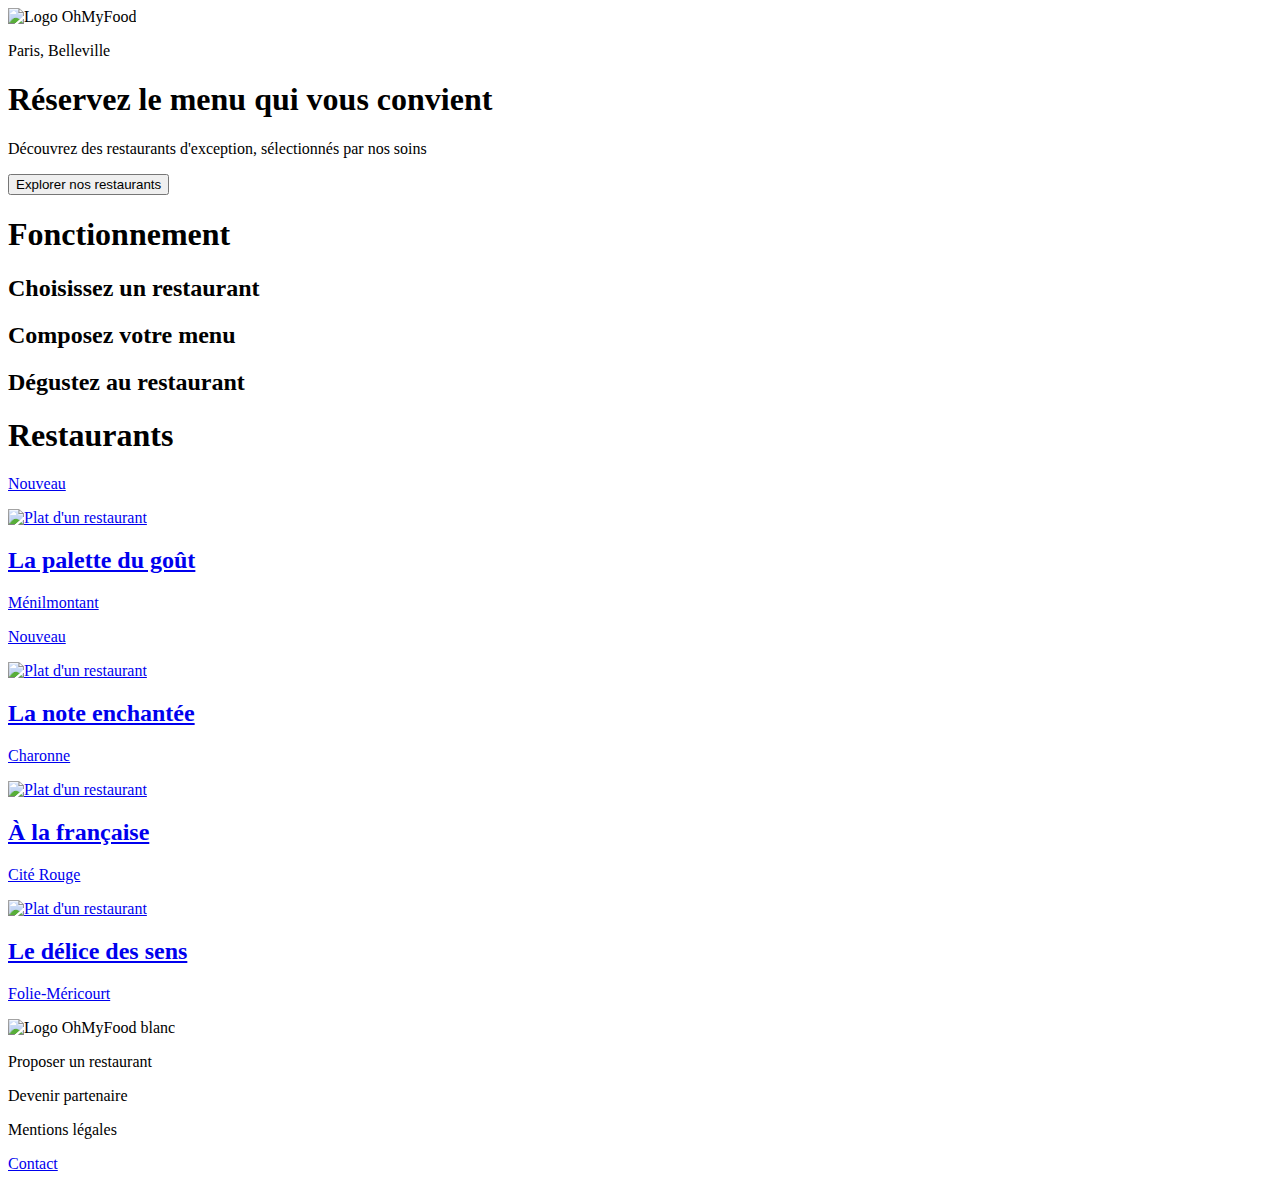
==== index.html @ 014f7990 "Add files via upload" ====
<!DOCTYPE html>
<html lang="fr">

<head>
    <meta charset="UTF-8">
    <meta name="viewport" content="width=device-width, initial-scale=1.0">
    <title>OhMyFood</title>
    <link rel="preconnect" href="https://fonts.googleapis.com">
    <link rel="preconnect" href="https://fonts.gstatic.com" crossorigin>
    <link href="https://fonts.googleapis.com/css2?family=Roboto:wght@400;500;700&display=swap" rel="stylesheet">
    <link rel="stylesheet" href="https://cdnjs.cloudflare.com/ajax/libs/font-awesome/6.2.1/css/all.min.css"
        integrity="sha512-MV7K8+y+gLIBoVD59lQIYicR65iaqukzvf/nwasF0nqhPay5w/9lJmVM2hMDcnK1OnMGCdVK+iQrJ7lzPJQd1w=="
        crossorigin="anonymous" referrerpolicy="no-referrer" />
    <link rel="stylesheet" href="./SASS/style.css">
</head>

<body class="loaded">
    <div class="loader-container">
        <div class="loader"></div>
    </div>
    <div class="main-contener">
        <header class="header">
            <div class="logo">
                <img class="logo__img" src="./logo/ohmyfood.png" alt="Logo OhMyFood">
            </div>
            <div class="location">
                <i class="fa-solid fa-location-dot"></i>
                <p class="location__p">Paris, Belleville</p>
            </div>
        </header>
        <main>
            <section class="reservation">
                <h1 class="reservation__h1">Réservez le menu qui vous convient</h1>
                <p class="reservation__p">Découvrez des restaurants d'exception, sélectionnés par nos soins</p>
                <button class="reservation__button reservation__button--hover"> Explorer nos restaurants </button>
            </section>

            <section class="fonctionnement">
                <h1 class="fonctionnement__h1">Fonctionnement</h1>
                <div class="fonctionnement__guide">
                    <h2 class="fonctionnement__guide__h2"> <i class="fa-solid fa-1 fonctionnement__guide__h2__i fonctionnement__guide__h2__i__number"> </i> <i class="fa-solid fa-mobile-screen-button fonctionnement__guide__h2__i"></i> Choisissez un restaurant</h2>
                    <h2 class="fonctionnement__guide__h2"> <i class="fa-solid fa-2 fonctionnement__guide__h2__i fonctionnement__guide__h2__i__number"> </i> <i class="fa-solid fa-list-ul fonctionnement__guide__h2__i"></i> Composez votre menu</h2>
                    <h2 class="fonctionnement__guide__h2"> <i class="fa-solid fa-3 fonctionnement__guide__h2__i fonctionnement__guide__h2__i__number"> </i> <i class="fa-solid fa-store fonctionnement__guide__h2__i fonctionnement__guide__h2__i__color3"></i> Dégustez au restaurant</h2>
                </div>
            </section>
            
            <section class="restaurants">
                <h1 class="restaurants__h1">Restaurants</h1>
                <div class="restaurants__list">
                    <div class="restaurants__list__card_1_2_3_4">
                        <a class="restaurants__list__card_1_2_3_4__a" href="./menu1.html">
                            <article class="restaurants__list__card_1_2_3_4__card">
                                <p class="restaurants__list__card_1_2_3_4__card__p">Nouveau</p>
                                <img class= "restaurants__list__card_1_2_3_4__card__img" src="./restaurants/jay-wennington-N_Y88TWmGwA-unsplash.jpg" alt="Plat d'un restaurant">
                                <div class="restaurants__list__card_1_2_3_4__card__content">
                                    <div class="restaurants__list__card_1_2_3_4__card__content__text">
                                        <h2 class="restaurants__list__card_1_2_3_4__card__content__text__h2">La palette du goût</h2>
                                        <p class="restaurants__list__card_1_2_3_4__card__content__text__p">Ménilmontant</p>
                                    </div>
                                    <i class="fa-regular fa-heart restaurants__list__card_1_2_3_4__card__content__i1 restaurants__card_1_2_3_4__card__content__i1"> </i>
                                    <i class="fa-solid fa-heart restaurants__list__card_1_2_3_4__card__content__i2 restaurants__card_1_2_3_4__card__content__i2--hover"> </i>
                                </div>
                            </article>
                        </a>
                        <a class="restaurants__list__card_1_2_3_4__a" href="./menu2.html">
                            <article class="restaurants__list__card_1_2_3_4__card">
                                <p class="restaurants__list__card_1_2_3_4__card__p">Nouveau</p>
                                <img class= "restaurants__list__card_1_2_3_4__card__img" src="./restaurants/stil-u2Lp8tXIcjw-unsplash.jpg" alt="Plat d'un restaurant">
                                <div class="restaurants__list__card_1_2_3_4__card__content">
                                    <div class="restaurants__list__card_1_2_3_4__card__content__text">
                                        <h2 class="restaurants__list__card_1_2_3_4__card__content__text__h2">La note enchantée</h2>
                                        <p class="restaurants__list__card_1_2_3_4__card__content__text__p">Charonne</p>
                                    </div>
                                    <i class="fa-regular fa-heart restaurants__list__card_1_2_3_4__card__content__i1 restaurants__card_1_2_3_4__card__content__i1"> </i>
                                    <i class="fa-solid fa-heart restaurants__list__card_1_2_3_4__card__content__i2 restaurants__card_1_2_3_4__card__content__i2--hover"> </i>
                                </div>
                            </article>
                        </a>
                    </div>
                    <div class="restaurants__list__card_1_2_3_4">
                        <a class="restaurants__list__card_1_2_3_4__a" href="./menu3.html">
                            <article class="restaurants__list__card_1_2_3_4__card">
                                <img class= "restaurants__list__card_1_2_3_4__card__img" src="./restaurants/toa-heftiba-DQKerTsQwi0-unsplash.jpg" alt="Plat d'un restaurant">
                                <div class="restaurants__list__card_1_2_3_4__card__content">
                                    <div class="restaurants__list__card_1_2_3_4__card__content__text">
                                        <h2 class="restaurants__list__card_1_2_3_4__card__content__text__h2">À la française</h2>
                                        <p class="restaurants__list__card_1_2_3_4__card__content__text__p">Cité Rouge</p>
                                    </div>
                                    <i class="fa-regular fa-heart restaurants__list__card_1_2_3_4__card__content__i1 restaurants__card_1_2_3_4__card__content__i1"> </i>
                                    <i class="fa-solid fa-heart restaurants__list__card_1_2_3_4__card__content__i2 restaurants__card_1_2_3_4__card__content__i2--hover"> </i>
                                </div>
                            </article>
                        </a>
                        <a class="restaurants__list__card_1_2_3_4__a" href="./menu4.html">
                            <article class="restaurants__list__card_1_2_3_4__card">
                                <img class= "restaurants__list__card_1_2_3_4__card__img" src="./restaurants/louis-hansel-shotsoflouis-qNBGVyOCY8Q-unsplash.jpg" alt="Plat d'un restaurant">
                                <div class="restaurants__list__card_1_2_3_4__card__content">
                                    <div class="restaurants__list__card_1_2_3_4__card__content__text">
                                        <h2 class="restaurants__list__card_1_2_3_4__card__content__text__h2">Le délice des sens</h2>
                                        <p class="restaurants__list__card_1_2_3_4__card__content__text__p">Folie-Méricourt</p>
                                    </div>
                                    <i class="fa-regular fa-heart restaurants__list__card_1_2_3_4__card__content__i1 restaurants__card_1_2_3_4__card__content__i1"> </i>
                                    <i class="fa-solid fa-heart restaurants__list__card_1_2_3_4__card__content__i2 restaurants__card_1_2_3_4__card__content__i2--hover"> </i>
                                </div>
                            </article>
                        </a>
                    </div>
                </div>
            </section>
        </main>
        <footer class="footer">
            <img class= "footer__img" src="./logo/ohmyfood.png" alt="Logo OhMyFood blanc">
            <div class="footer__content">
                <div class="footer__content__text">
                    <div class="footer__content__text__icon1">
                        <i class="fa-solid fa-utensils"></i>
                        <p>Proposer un restaurant</p>
                    </div>
                    <div class="footer__content__text__icon2">
                        <i class="fa-solid fa-handshake-angle"></i>
                        <p>Devenir partenaire</p>
                    </div>
                </div>
                <div class="footer__content__sansicon">
                    <p>Mentions légales</p>
                    <a href="mailto:dimitri.dg7@gmail.com"><p>Contact</p></a>
                </div>
            </div>
        </footer>
    </div>
</body>
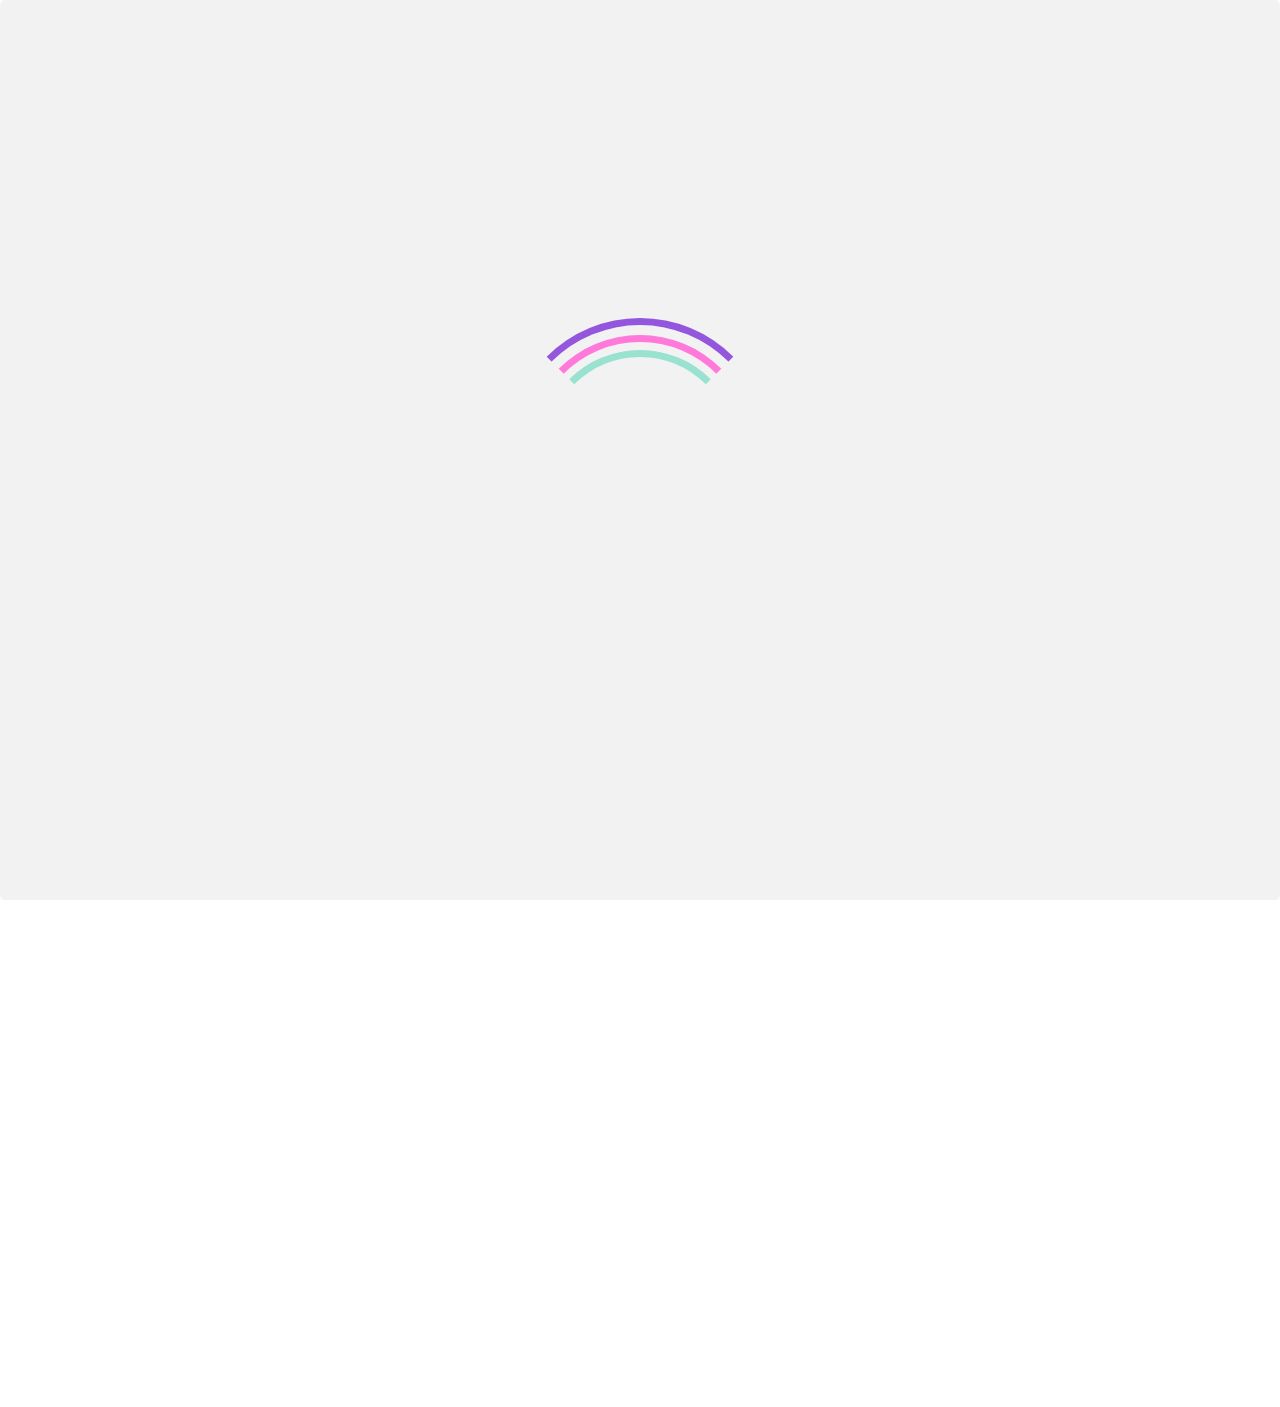
==== commit 92d6c3d6: "Modification html/scss" ====
--- a/index.html
+++ b/index.html
@@ -48,6 +48,8 @@
                 <h1 class="restaurants__h1">Restaurants</h1>
                 <div class="restaurants__list">
                     <div class="restaurants__list__card_1_2_3_4">
+                        <i class="fa-regular fa-heart restaurants__list__card_1_2_3_4__i1"> </i>
+                        <i class="fa-solid fa-heart restaurants__list__card_1_2_3_4__i2 restaurants__list__card_1_2_3_4__i2--hover"> </i>
                         <a class="restaurants__list__card_1_2_3_4__a" href="./menu1.html">
                             <article class="restaurants__list__card_1_2_3_4__card">
                                 <p class="restaurants__list__card_1_2_3_4__card__p">Nouveau</p>
@@ -57,11 +59,11 @@
                                         <h2 class="restaurants__list__card_1_2_3_4__card__content__text__h2">La palette du goût</h2>
                                         <p class="restaurants__list__card_1_2_3_4__card__content__text__p">Ménilmontant</p>
                                     </div>
-                                    <i class="fa-regular fa-heart restaurants__list__card_1_2_3_4__card__content__i1 restaurants__card_1_2_3_4__card__content__i1"> </i>
-                                    <i class="fa-solid fa-heart restaurants__list__card_1_2_3_4__card__content__i2 restaurants__card_1_2_3_4__card__content__i2--hover"> </i>
                                 </div>
                             </article>
                         </a>
+                        <i class="fa-regular fa-heart restaurants__list__card_1_2_3_4__i1-2"> </i>
+                        <i class="fa-solid fa-heart restaurants__list__card_1_2_3_4__i2-2 restaurants__list__card_1_2_3_4__i2-2--hover"> </i>
                         <a class="restaurants__list__card_1_2_3_4__a" href="./menu2.html">
                             <article class="restaurants__list__card_1_2_3_4__card">
                                 <p class="restaurants__list__card_1_2_3_4__card__p">Nouveau</p>
@@ -71,13 +73,13 @@
                                         <h2 class="restaurants__list__card_1_2_3_4__card__content__text__h2">La note enchantée</h2>
                                         <p class="restaurants__list__card_1_2_3_4__card__content__text__p">Charonne</p>
                                     </div>
-                                    <i class="fa-regular fa-heart restaurants__list__card_1_2_3_4__card__content__i1 restaurants__card_1_2_3_4__card__content__i1"> </i>
-                                    <i class="fa-solid fa-heart restaurants__list__card_1_2_3_4__card__content__i2 restaurants__card_1_2_3_4__card__content__i2--hover"> </i>
                                 </div>
                             </article>
                         </a>
                     </div>
                     <div class="restaurants__list__card_1_2_3_4">
+                        <i class="fa-regular fa-heart restaurants__list__card_1_2_3_4__i1"> </i>
+                        <i class="fa-solid fa-heart restaurants__list__card_1_2_3_4__i2 restaurants__list__card_1_2_3_4__i2--hover"> </i>
                         <a class="restaurants__list__card_1_2_3_4__a" href="./menu3.html">
                             <article class="restaurants__list__card_1_2_3_4__card">
                                 <img class= "restaurants__list__card_1_2_3_4__card__img" src="./restaurants/toa-heftiba-DQKerTsQwi0-unsplash.jpg" alt="Plat d'un restaurant">
@@ -86,11 +88,11 @@
                                         <h2 class="restaurants__list__card_1_2_3_4__card__content__text__h2">À la française</h2>
                                         <p class="restaurants__list__card_1_2_3_4__card__content__text__p">Cité Rouge</p>
                                     </div>
-                                    <i class="fa-regular fa-heart restaurants__list__card_1_2_3_4__card__content__i1 restaurants__card_1_2_3_4__card__content__i1"> </i>
-                                    <i class="fa-solid fa-heart restaurants__list__card_1_2_3_4__card__content__i2 restaurants__card_1_2_3_4__card__content__i2--hover"> </i>
                                 </div>
                             </article>
                         </a>
+                        <i class="fa-regular fa-heart restaurants__list__card_1_2_3_4__i1-2"> </i>
+                        <i class="fa-solid fa-heart restaurants__list__card_1_2_3_4__i2-2 restaurants__list__card_1_2_3_4__i2-2--hover"> </i>
                         <a class="restaurants__list__card_1_2_3_4__a" href="./menu4.html">
                             <article class="restaurants__list__card_1_2_3_4__card">
                                 <img class= "restaurants__list__card_1_2_3_4__card__img" src="./restaurants/louis-hansel-shotsoflouis-qNBGVyOCY8Q-unsplash.jpg" alt="Plat d'un restaurant">
@@ -99,8 +101,6 @@
                                         <h2 class="restaurants__list__card_1_2_3_4__card__content__text__h2">Le délice des sens</h2>
                                         <p class="restaurants__list__card_1_2_3_4__card__content__text__p">Folie-Méricourt</p>
                                     </div>
-                                    <i class="fa-regular fa-heart restaurants__list__card_1_2_3_4__card__content__i1 restaurants__card_1_2_3_4__card__content__i1"> </i>
-                                    <i class="fa-solid fa-heart restaurants__list__card_1_2_3_4__card__content__i2 restaurants__card_1_2_3_4__card__content__i2--hover"> </i>
                                 </div>
                             </article>
                         </a>
--- a/SASS/style.css
+++ b/SASS/style.css
@@ -0,0 +1,573 @@
+* {
+  font-family: "Roboto";
+}
+
+body {
+  display: flex;
+  min-width: 375px;
+  max-width: 1440px;
+  margin: 0 auto;
+}
+
+.main-contener {
+  width: 100%;
+  opacity: 0;
+  box-sizing: border-box;
+  -webkit-animation: main 1s 3.5s ease-in-out forwards;
+          animation: main 1s 3.5s ease-in-out forwards;
+}
+
+@-webkit-keyframes main {
+  to {
+    opacity: 1;
+  }
+}
+
+@keyframes main {
+  to {
+    opacity: 1;
+  }
+}
+.loader-container {
+  position: fixed;
+  border-radius: 5px;
+  background: #F2F2F2;
+  width: 100%;
+  max-width: 1440px;
+  height: 100%;
+  display: flex;
+  justify-content: center;
+  align-items: center;
+  -webkit-animation: loader 3s 1.25s ease-in-out forwards;
+          animation: loader 3s 1.25s ease-in-out forwards;
+  margin: 0 auto;
+}
+
+@-webkit-keyframes loader {
+  to {
+    opacity: 0;
+  }
+}
+
+@keyframes loader {
+  to {
+    opacity: 0;
+  }
+}
+.loader {
+  display: block;
+  position: relative;
+  width: 250px;
+  height: 250px;
+  border-radius: 50%;
+  border: 7px solid transparent;
+  border-top-color: #9356DC;
+  -webkit-animation: spin 3s ease-in-out;
+          animation: spin 3s ease-in-out;
+}
+
+.loader::before, .loader::after {
+  content: "";
+  position: absolute;
+  border-radius: 50%;
+  border: 7px solid transparent;
+}
+
+.loader::before {
+  top: 10px;
+  left: 10px;
+  right: 10px;
+  bottom: 10px;
+  border-top-color: #FF79DA;
+  -webkit-animation: spin 2.5s ease-in-out;
+          animation: spin 2.5s ease-in-out;
+}
+
+.loader::after {
+  top: 25px;
+  left: 25px;
+  right: 25px;
+  bottom: 25px;
+  border-top-color: #99E2D0;
+  -webkit-animation: spin 3s ease-in-out;
+          animation: spin 3s ease-in-out;
+}
+
+@-webkit-keyframes spin {
+  0% {
+    transform: rotate(0deg);
+  }
+  100% {
+    transform: rotate(360deg);
+  }
+}
+
+@keyframes spin {
+  0% {
+    transform: rotate(0deg);
+  }
+  100% {
+    transform: rotate(360deg);
+  }
+}
+header {
+  width: 100%;
+  display: flex;
+  flex-direction: column;
+  padding-bottom: 0px;
+}
+header .logo {
+  display: flex;
+  width: 100%;
+  height: 63px;
+  justify-content: center;
+  align-items: center;
+}
+header .logo__img {
+  width: 197px;
+  height: 36px;
+}
+header .location {
+  width: 100%;
+  height: 50px;
+  display: flex;
+  justify-content: center;
+  align-items: center;
+  background-color: #D3D3D3;
+}
+header .location__p {
+  padding-left: 17px;
+}
+
+.reservation {
+  display: flex;
+  flex-direction: column;
+  width: 100%;
+  align-items: center;
+  justify-content: center;
+  background-color: #F2F2F2;
+}
+.reservation__h1 {
+  display: flex;
+  width: 270px;
+  font-size: 24px;
+  justify-content: center;
+  text-align: center;
+}
+.reservation__p {
+  display: flex;
+  justify-content: center;
+  text-align: center;
+  width: 320px;
+  padding-bottom: 27px;
+}
+.reservation__button {
+  width: 218px;
+  height: 50px;
+  justify-content: center;
+  margin-bottom: 55px;
+  background: linear-gradient(to top, #9356DC, #FF79DA);
+  color: white;
+  border: 0px;
+  border-radius: 25px;
+  box-shadow: 0 5px 5px rgba(0, 0, 0, 0.2);
+}
+.reservation__button:hover {
+  background: linear-gradient(to top, #D49BFF, #FF79DA);
+  box-shadow: 0px 0px 10px rgba(0, 0, 0, 0.2);
+  font-size: 13.5px;
+}
+
+.fonctionnement {
+  display: flex;
+  width: 100%;
+  flex-direction: column;
+  margin-top: 40px;
+  align-items: center;
+}
+.fonctionnement__h1 {
+  display: flex;
+  width: 325px;
+}
+.fonctionnement__guide {
+  display: flex;
+  flex-direction: column;
+  width: 320px;
+  justify-content: space-between;
+  align-items: center;
+}
+.fonctionnement__guide__h2 {
+  display: flex;
+  flex-direction: row;
+  align-items: center;
+  width: 100%;
+  height: 73px;
+  background-color: #F2F2F2;
+  font-size: 16px;
+  border-radius: 25px;
+  box-shadow: 0 5px 5px rgba(0, 0, 0, 0.2);
+  white-space: nowrap;
+}
+.fonctionnement__guide__h2__i {
+  width: 24px;
+  height: 24px;
+  margin-right: 15px;
+  box-shadow: none;
+  border-radius: 50px;
+  color: grey;
+  justify-content: center;
+}
+.fonctionnement__guide__h2__i__color3 {
+  color: #9356DC;
+}
+.fonctionnement__guide__h2__i__number {
+  display: flex;
+  align-items: center;
+  background-color: #9356DC;
+  color: white;
+  margin-left: -10px;
+  font-size: 11px;
+}
+
+.restaurants {
+  display: flex;
+  flex-direction: column;
+  width: 100%;
+  background-color: #F2F2F2;
+  margin-top: 30px;
+  padding-top: 10px;
+  align-items: center;
+}
+.restaurants__h1 {
+  display: flex;
+  width: 325px;
+}
+.restaurants__list {
+  display: flex;
+  width: 100%;
+  flex-direction: column;
+  align-items: center;
+  justify-content: space-around;
+}
+.restaurants__list__card_1_2_3_4 {
+  display: flex;
+  flex-direction: column;
+  align-items: center;
+  width: 375px;
+  margin-top: 0px;
+  padding-top: 0px;
+  z-index: 1;
+  position: relative;
+}
+.restaurants__list__card_1_2_3_4__i1 {
+  opacity: 1;
+  width: 16px;
+  position: absolute;
+  justify-content: center;
+  margin-top: 30px;
+  top: 195px;
+  right: 60px;
+  border: none;
+  z-index: 2;
+}
+.restaurants__list__card_1_2_3_4__i2 {
+  opacity: 0;
+  width: 16px;
+  position: absolute;
+  justify-content: center;
+  margin-top: 30px;
+  top: 195px;
+  right: 60px;
+  color: transparent;
+  transition: opacity 1s;
+  z-index: 2;
+}
+.restaurants__list__card_1_2_3_4__i2:hover {
+  opacity: 1;
+  background: linear-gradient(to bottom, #D49BFF, #FF79DA);
+  -webkit-background-clip: text;
+          background-clip: text;
+}
+.restaurants__list__card_1_2_3_4__i1-2 {
+  opacity: 1;
+  width: 16px;
+  position: absolute;
+  justify-content: center;
+  margin-top: 30px;
+  top: 485px;
+  right: 60px;
+  border: none;
+  z-index: 2;
+}
+.restaurants__list__card_1_2_3_4__i2-2 {
+  opacity: 0;
+  width: 16px;
+  position: absolute;
+  justify-content: center;
+  margin-top: 30px;
+  top: 485px;
+  right: 60px;
+  color: transparent;
+  transition: opacity 1s;
+  z-index: 2;
+}
+.restaurants__list__card_1_2_3_4__i2-2:hover {
+  opacity: 1;
+  background: linear-gradient(to bottom, #D49BFF, #FF79DA);
+  -webkit-background-clip: text;
+          background-clip: text;
+}
+.restaurants__list__card_1_2_3_4__a {
+  text-decoration: none;
+  width: 85%;
+}
+.restaurants__list__card_1_2_3_4__card {
+  display: flex;
+  position: relative;
+  flex-direction: column;
+  width: 100%;
+  border-radius: 15px;
+  background-color: white;
+  margin-bottom: 20px;
+  padding-bottom: 20px;
+}
+.restaurants__list__card_1_2_3_4__card__img {
+  width: 100%;
+  height: 194px;
+  border-radius: 15px;
+  border-bottom-left-radius: 0px;
+  border-bottom-right-radius: 0px;
+  -o-object-fit: cover;
+     object-fit: cover;
+}
+.restaurants__list__card_1_2_3_4__card__p {
+  display: flex;
+  width: 80px;
+  height: 29px;
+  position: absolute;
+  background-color: #99E2D0;
+  justify-content: center;
+  align-items: center;
+  color: #006400;
+  top: 20px;
+  left: 72%;
+}
+.restaurants__list__card_1_2_3_4__card__content {
+  display: flex;
+  flex-direction: row;
+  justify-content: space-between;
+  width: 100%;
+  height: 57px;
+  box-sizing: border-box;
+  color: black;
+}
+.restaurants__list__card_1_2_3_4__card__content__text {
+  display: flex;
+  flex-direction: column;
+  width: 267px;
+  height: 50px;
+  padding-left: 10px;
+}
+.restaurants__list__card_1_2_3_4__card__content__text__h2 {
+  font-size: 18px;
+  font-weight: 700px;
+  margin-bottom: 0px;
+  margin-top: 0px;
+  padding-top: 15px;
+  padding-bottom: 5px;
+}
+.restaurants__list__card_1_2_3_4__card__content__text__p {
+  margin-top: 0px;
+  margin-bottom: 20px;
+}
+
+.footer {
+  display: flex;
+  flex-direction: column;
+  width: 100%;
+  background-color: #303030;
+  padding-bottom: 14px;
+  align-items: center;
+}
+.footer__img {
+  width: 139px;
+  height: 27px;
+  padding-top: 20px;
+  margin-right: 180px;
+  background-color: #CFCFCF;
+  filter: invert(100%);
+}
+.footer__content {
+  display: flex;
+  flex-direction: column;
+  width: 375px;
+  padding-top: 15px;
+  color: white;
+}
+.footer__content__text {
+  display: flex;
+  flex-direction: column;
+  width: 100%;
+  padding-top: 0px;
+  padding-bottom: 0px;
+}
+.footer__content__text__icon1 {
+  display: flex;
+  padding-left: 30px;
+  width: 190px;
+  flex-direction: row;
+  justify-content: space-between;
+}
+.footer__content__text__icon1 p {
+  margin-top: 0px;
+  margin-bottom: 6px;
+}
+.footer__content__text__icon2 {
+  display: flex;
+  padding-left: 30px;
+  width: 157px;
+  flex-direction: row;
+  justify-content: space-between;
+}
+.footer__content__text__icon2 p {
+  margin-top: 0px;
+  margin-bottom: 6px;
+}
+.footer__content__sansicon {
+  display: flex;
+  padding-left: 30px;
+  flex-direction: column;
+  width: 345px;
+  margin-top: 0px;
+  margin-bottom: 6px;
+}
+.footer__content__sansicon p {
+  margin-top: 0px;
+  margin-bottom: 6px;
+}
+.footer__content__sansicon a {
+  text-decoration: none;
+  color: white;
+}
+
+/* RESPONSIVE TABLETS AND DESKTOP*/
+@media (min-width: 1024px) {
+  .reservation h1 {
+    width: 100%;
+  }
+  .reservation p {
+    font-size: 11px;
+    width: 100%;
+  }
+  .fonctionnement__h1 {
+    width: 930px;
+    min-width: 810px;
+  }
+  .fonctionnement__guide {
+    display: flex;
+    flex-direction: row;
+    width: 930px;
+    min-width: 820px;
+    justify-content: space-between;
+  }
+  .fonctionnement__guide__h2 {
+    margin-right: 20px;
+  }
+  .restaurants__h1 {
+    width: 930px;
+    min-width: 780px;
+  }
+  .restaurants__list {
+    display: flex;
+    flex-direction: column;
+    width: 100%;
+  }
+  .restaurants__list__card_1_2_3_4 {
+    width: 1025px;
+    min-width: 870px;
+    flex-direction: row;
+    justify-content: space-around;
+  }
+  .restaurants__list__card_1_2_3_4__card__p {
+    left: 315px;
+  }
+  .restaurants__list__card_1_2_3_4__a {
+    display: flex;
+    width: 80%;
+    justify-content: center;
+  }
+  .restaurants__list__card_1_2_3_4__card {
+    min-width: 280px;
+    width: 80%;
+  }
+  .restaurants__list__card_1_2_3_4__i1 {
+    top: 195px;
+    left: 400px;
+  }
+  .restaurants__list__card_1_2_3_4__i1-2 {
+    right: 100px;
+    top: 195px;
+  }
+  .restaurants__list__card_1_2_3_4__i2 {
+    top: 195px;
+    left: 400px;
+  }
+  .restaurants__list__card_1_2_3_4__i2:hover {
+    opacity: 1;
+    background: linear-gradient(to bottom, #D49BFF, #FF79DA);
+    -webkit-background-clip: text;
+            background-clip: text;
+  }
+  .restaurants__list__card_1_2_3_4__i2-2 {
+    top: 195px;
+    right: 100px;
+  }
+  .restaurants__list__card_1_2_3_4__i2-2:hover {
+    opacity: 1;
+    background: linear-gradient(to bottom, #D49BFF, #FF79DA);
+    -webkit-background-clip: text;
+            background-clip: text;
+  }
+  .footer {
+    flex-direction: row-reverse;
+    height: 130px;
+  }
+  .footer img {
+    margin-right: 40px;
+    margin-left: 10px;
+    padding-top: 40px;
+  }
+  .footer__content {
+    flex-direction: row;
+    width: 60%;
+    padding-top: 70px;
+    margin-right: 40px;
+  }
+  .footer__content__text {
+    width: 100%;
+    flex-direction: row;
+    margin-right: 25px;
+  }
+  .footer__content__text__icon1 {
+    margin-right: 15px;
+    width: 90%;
+  }
+  .footer__content__text__icon2 {
+    margin-right: 15px;
+    width: 80%;
+  }
+  .footer__content__text__icon1 i {
+    margin-right: 15px;
+  }
+  .footer__content__text__icon2 i {
+    margin-right: 15px;
+  }
+  .footer__content__sansicon {
+    width: 70%;
+    flex-direction: row;
+    justify-content: space-around;
+  }
+  .footer__content__sansicon p {
+    padding-right: 20px;
+  }
+}/*# sourceMappingURL=style.css.map */